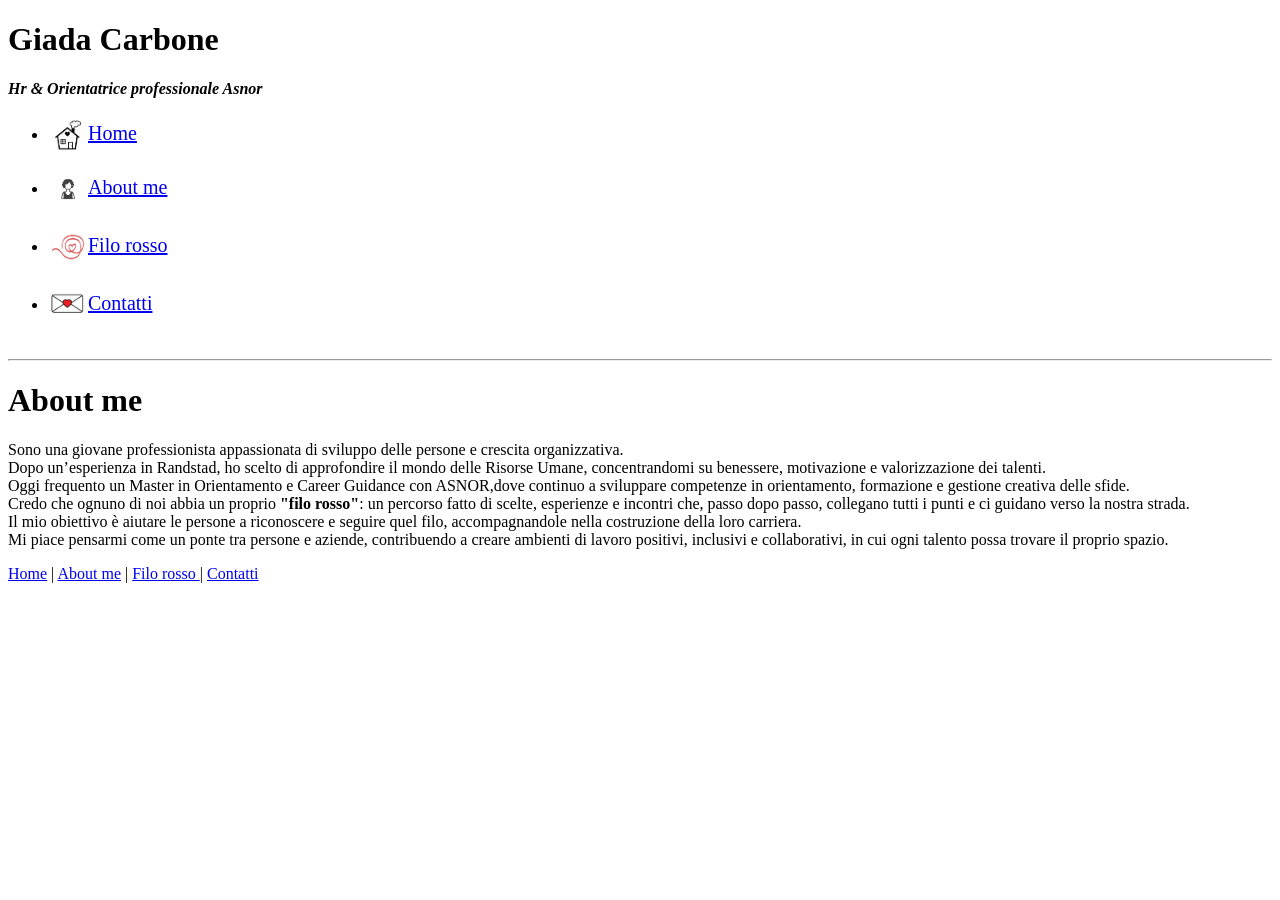
==== chi_sono.html @ 0f95b19f "pagina_pulita" ====
<!doctype html>
<html lang="it">
  <head>
    <meta charset="UTF-8" />
    <meta name="viewport" content="width=device-width, initial-scale=1.0" />
    <title>About me</title>
  </head>
  <body>
    <header>
      <h1>Giada Carbone</h1>
      <h4><em> Hr & Orientatrice professionale Asnor</em></h4>
      <nav>
        <ul>
          <!-- Home-->
          <li>
            <a href="index.html" style="font-size: 20px">
              <img
                src="./img/logo_casa.png"
                style="vertical-align: middle; width: 40px"
              />Home
            </a>
          </li>
          <br />

          <!-- Chi sono-->
          <li>
            <a href="chi_sono.html" style="font-size: 20px">
              <img
                src="./img/logo.png"
                style="vertical-align: middle; width: 40px"
              />About me
            </a>
          </li>
          <br />

          <!-- Filo rosso -->
          <li>
            <a href="filo_rosso.html" style="font-size: 20px">
              <img
                src="./img/filo_rosso.png"
                style="vertical-align: middle; width: 40px"
              />Filo rosso</a
            >
          </li>
          <br />

          <!-- Contatti-->
          <li>
            <a href="contatti.html" style="font-size: 20px">
              <img
                src="./img/contattami.png"
                style="vertical-align: middle; width: 40px"
              />Contatti</a
            >
          </li>
          <br />
        </ul>
      </nav>
    </header>
    <hr />
    <main>
      <h1>About me</h1>
      <p>
        Sono una giovane professionista appassionata di sviluppo delle persone e
        crescita organizzativa. <br />
        Dopo un’esperienza in Randstad, ho scelto di approfondire il mondo delle
        Risorse Umane, concentrandomi su benessere, motivazione e valorizzazione
        dei talenti.<br />
        Oggi frequento un Master in Orientamento e Career Guidance con
        ASNOR,dove continuo a sviluppare competenze in orientamento, formazione
        e gestione creativa delle sfide.<br />
        Credo che ognuno di noi abbia un proprio <strong>"filo rosso"</strong>:
        un percorso fatto di scelte, esperienze e incontri che, passo dopo
        passo, collegano tutti i punti e ci guidano verso la nostra strada.
        <br />
        Il mio obiettivo è aiutare le persone a riconoscere e seguire quel filo,
        accompagnandole nella costruzione della loro carriera.<br />
        Mi piace pensarmi come un ponte tra persone e aziende, contribuendo a
        creare ambienti di lavoro positivi, inclusivi e collaborativi, in cui
        ogni talento possa trovare il proprio spazio.
      </p>
    </main>

    <footer>
      <a href="index.html">Home</a> | <a href="chi_sono.html"> About me</a> |
      <a href="filo_rosso.html">Filo rosso </a> |
      <a href="contatti.html"> Contatti </a>
    </footer>
  </body>
</html>
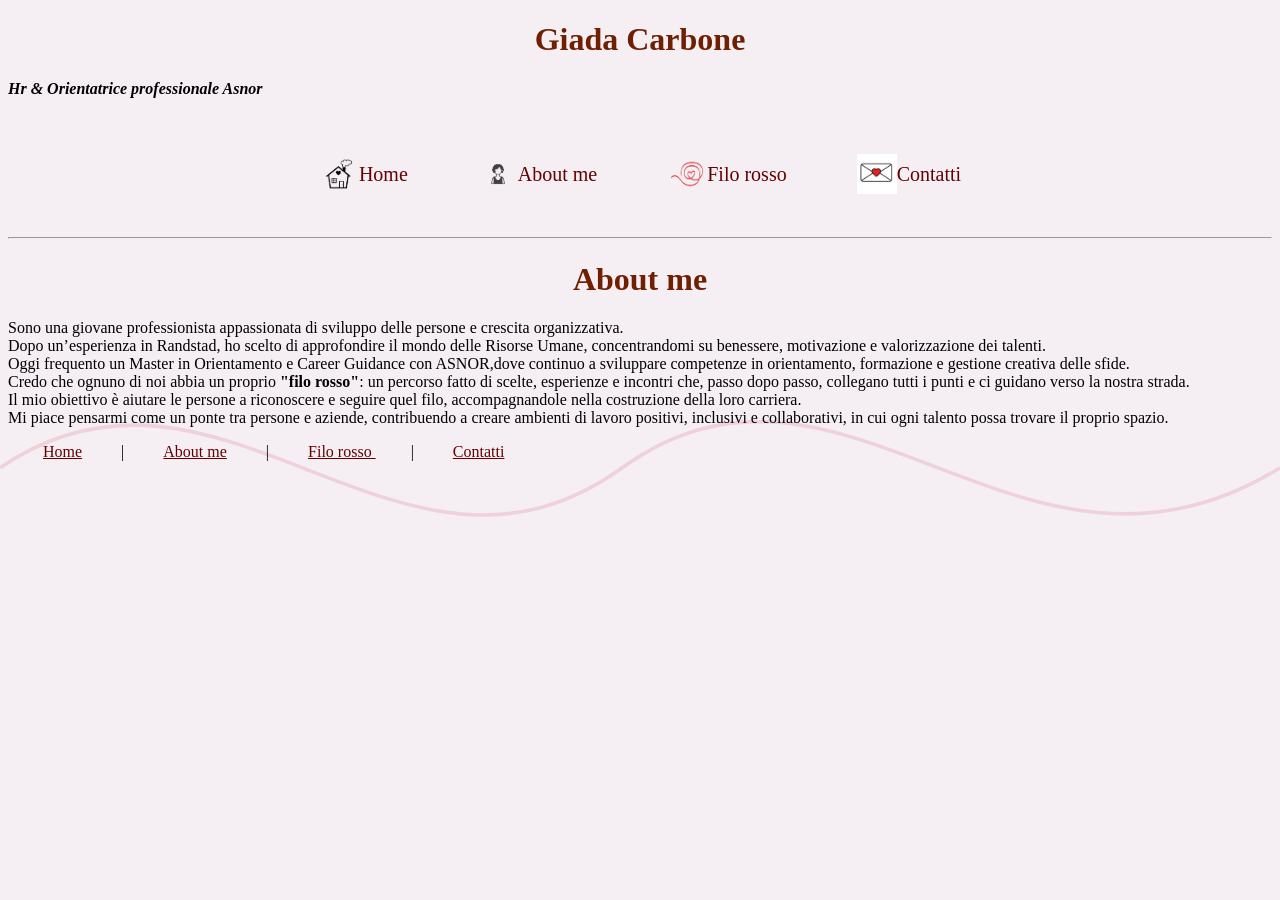
==== commit f1c67ba1: "second" ====
--- a/chi_sono.html
+++ b/chi_sono.html
@@ -4,8 +4,12 @@
     <meta charset="UTF-8" />
     <meta name="viewport" content="width=device-width, initial-scale=1.0" />
     <title>About me</title>
+    <link rel="stylesheet" href="./file css/index.css" />
   </head>
   <body>
+    <svg class="filo" viewBox="0 0 1440 800">
+      <path d="M0,420 C250,250 450,600 700,420 C950,240 1150,600 1440,420" />
+    </svg>
     <header>
       <h1>Giada Carbone</h1>
       <h4><em> Hr & Orientatrice professionale Asnor</em></h4>
@@ -15,7 +19,7 @@
           <li>
             <a href="index.html" style="font-size: 20px">
               <img
-                src="./img/logo_casa.png"
+                src="./img/logo_casa2.png"
                 style="vertical-align: middle; width: 40px"
               />Home
             </a>
@@ -26,7 +30,7 @@
           <li>
             <a href="chi_sono.html" style="font-size: 20px">
               <img
-                src="./img/logo.png"
+                src="img/logo2.png"
                 style="vertical-align: middle; width: 40px"
               />About me
             </a>
@@ -37,7 +41,7 @@
           <li>
             <a href="filo_rosso.html" style="font-size: 20px">
               <img
-                src="./img/filo_rosso.png"
+                src="img/filo_rosso2.png"
                 style="vertical-align: middle; width: 40px"
               />Filo rosso</a
             >
--- a/file css/index.css
+++ b/file css/index.css
@@ -0,0 +1,72 @@
+/* FILO ROSSO */
+.filo {
+  position: fixed;
+  top: 0;
+  left: 0;
+  width: 100%;
+  height: 100%;
+  z-index: -1;
+  opacity: 0.18;
+}
+
+.filo path {
+  stroke: #d94b6a;
+  stroke-width: 4;
+  fill: none;
+  stroke-dasharray: 2000;
+  stroke-dashoffset: 2000;
+  animation: draw 10s ease forwards;
+}
+
+@keyframes draw {
+  to {
+    stroke-dashoffset: 0;
+  }
+}
+h1 {
+  color: rgb(111, 32, 3);
+  text-align: center;
+}
+
+h2 {
+  color: rgb(111, 32, 3);
+  text-align: center;
+}
+h3 {
+  color: rgb(111, 32, 3);
+  text-align: center;
+}
+body {
+  background-color: #f5eff4;
+}
+
+a {
+  margin: 20px;
+  padding: 15px;
+  color: rgb(101, 0, 0);
+}
+nav ul {
+  list-style: none;
+  padding: 0;
+  margin: 0;
+
+  display: flex; /* mette gli elementi in riga */
+  justify-content: center; /* li centra orizzontalmente */
+  gap: 0px; /* spazio tra le voci */
+  align-items: center;
+}
+
+nav li {
+  margin: 0; /* elimina lo spazio verticale */
+}
+
+nav a {
+  font-size: 20px;
+  text-decoration: none;
+  display: flex;
+  align-items: center;
+  gap: 0px; /* spazio tra icona e testo */
+}
+a:hover {
+  color: rgb(235, 105, 53);
+}
